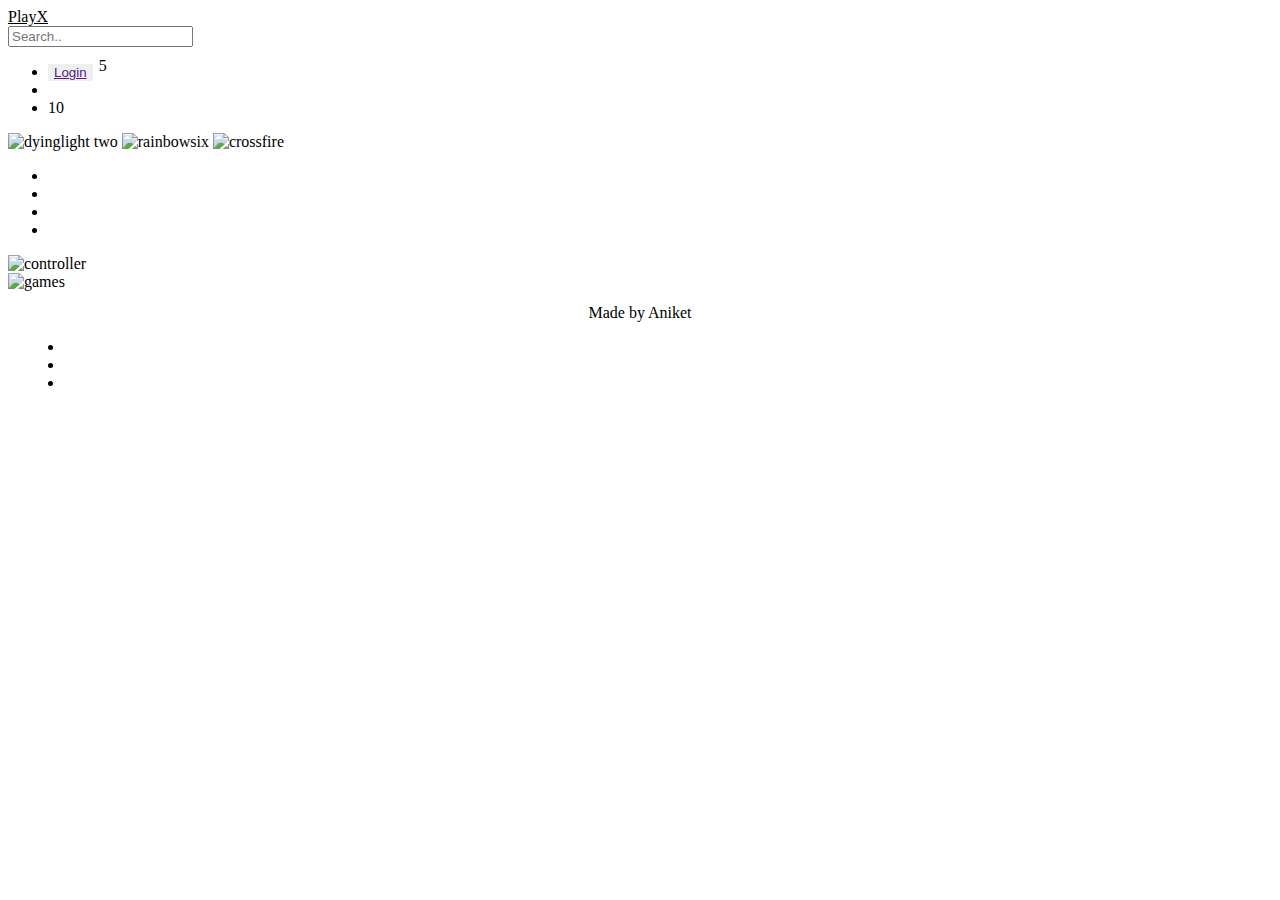
==== index.html @ 1c9a3082 "refactor css" ====
<!DOCTYPE html>
<html lang="en">

<head>
    <meta charset="UTF-8">
    <meta http-equiv="X-UA-Compatible" content="IE=edge">
    <meta name="viewport" content="width=device-width, initial-scale=1.0">
    <meta name="author" content="Aniket singh" />
    <meta name="description" content="PlayX-shop e-commerce app for gaming devices." />
    <link rel="stylesheet" href="https://playx-ui.netlify.app/styles/main.css" />
    <link rel="stylesheet" href="style.css">
    <link rel="stylesheet" href="https://pro.fontawesome.com/releases/v5.10.0/css/all.css" integrity="sha384-AYmEC3Yw5cVb3ZcuHtOA93w35dYTsvhLPVnYs9eStHfGJvOvKxVfELGroGkvsg+p" crossorigin="anonymous"/>  
    <link rel="icon" href="assets/Screenshot 2022-02-12 222538.png" type="image/png" />
    <title>PlayX-shop</title>
</head>

<body>
    <nav class="nav-conatainer flex  flex-row p-xs">
        <div class="nav-brand font-xl f-l"><a class="nav-brand-a" href="">PlayX</a></div>
        <form class="p-s">
            <input class="nav-input font-xl f-m" type="search" name="search" placeholder="Search..">
        </form>
        <ul class="nav-right flex p-s">
            <li class="pl-m"><button class="nav-login-btn f-s"><a class="" href="">Login</a></button></li>
            <li class="nav-love-icon pl-l">
                <a class="nav-loveicon-a" href=""><i class="far fa-heart f-l"></i></a>
                <span class="nav-number f-s br-s">5</span>
            </li>
            <li class="pl-l">
                <div class="badge">
                    <a class="nav-bag-icon" href=""><i class="fa fa-shopping-cart badge-icon relative f-l"></i></a>
                    <span class="badge-greenNumber br-s">10</span>
                </div>
            </li>
        </ul>
    </nav>
    <!---center-container-->
    <div class="scroll-images">
        <img class="image-slide" src="assets/dying-light-2.jpg" alt="dyinglight two" />
        <img class="image-slide"
            src="assets/MV5BOWVmZTRlYWYtOTQ0NC00YzQwLTliMDMtODBmN2VlOGMzMjY3XkEyXkFqcGdeQVRoaXJkUGFydHlJbmdlc3Rpb25Xb3JrZmxvdw@@._V1_.jpg"
            alt="rainbowsix" />
        <img class="image-slide" src="assets/CrossfireX.jpg" alt="crossfire" />
        <button class="scroll-btn p-xs f-s font-l"><a href="" class="scrll-btn-link">Get it now</a> </button>
    </div>
    <!---Second center icon-->
    <div class="icon-container mt-l mb-l">
        <ul class="second-center-ul flex flex-row flex-center">
            <li class="center-image-icon"><i class="fa-solid fa fa-gamepad f-xxl"></i></li>
            <li class="center-image-icon"><i class="fa-solid fa fa-ticket f-xxl"></i></li>
            <li class="center-image-icon"><i class="fa-solid fa fa-headset f-xxl"></i></li>
            <li class="center-image-icon"><i class="fa-solid fa fa-tags f-xxl"></i></li>
        </ul>
    </div>
    <!--product image-->
    <div class="flex flex-center">
        <div class="productImage flex flex-center mb-s ">
            <img class="prod-One" src="assets/68-105-193.jpg" alt="controller">
            <img class="prod-One" src="assets/e6ae2663-8ffa-4351-bf9d-83c2ad0a20a2.jpg" alt="games">
        </div>
    </div>
    <!--footer-->
    <footer class="footer-ecom mt-s">
        <div>Made by Aniket<i class="far fa-heart pl-s"></i> </div>
        <ul class="flex flex-center pt-s">
            <li class=""><a href="" class="footer-icon" target="blank"><i class="fab fa-github"></i></a></li>
            <li class="pl-m"><a href="" class="footer-icon" target="blank"><i class="fab fa-twitter"></i></a>
            </li>
            <li class="pl-m"><a href="" class="footer-icon" target="blank"><i class="fab fa-linkedin"></i></a>
            </li>
        </ul>
    </footer>
    <script src="index.js"></script>
</body>

</html>
---- style.css ----
@import url('https://fonts.googleapis.com/css2?family=Montserrat:ital,wght@0,400;1,500;1,600&display=swap');

.nav-conatainer {
    justify-content: space-around;
    background-color: var(--primary-color);
    position: sticky;
    top: 0;
    z-index: 2;
}

.nav-brand {
    align-self: center;
}

.nav-brand-a {
    color: var(--offwhite);
}

.nav-login-btn {
    border: none;
}

.nav-love-icon {
    position: relative;
}

.nav-loveicon-a {
    color: var(--offwhite);
}

.nav-number {
    text-align: center;
    position: absolute;
    bottom: 1.4rem;
    left: 2.8rem;
    background-color: var(--danger-color);
    width: 1.25rem;
    height: 1.25rem;
    color: var(--offwhite);
}

.badge-greenNumber {
    background-color: var(--danger-color);
}

.nav-bag-icon {
    color: var(--offwhite);
}

.nav-cart-btn {
    border: none;
}

/*center -container */
.scroll-images {
    max-height: 31.25rem;
    position: relative;
    z-index: 1;
}

.image-slide {
    width: 100%;
    height: 31.25rem;
}

.scroll-btn {
    position: absolute;
    bottom: 13rem;
    left: 5rem;
    cursor: pointer;
    border: 1 px var(--success-color);
    background-color: var(--success-background);
}

.scrll-btn-link {
    color: var(--success-color);
}

.second-center-ul {
    justify-content: space-evenly;
}

.center-image-icon {
    color: var(--primary-color);
    transition: .3s;
    cursor: pointer;
}

.center-image-icon:hover {
    border: 3px solid var(--primary-color);
    border-style: hidden hidden solid hidden;
}

.productImage {
    width: 90%;
}

.prod-One {
    cursor: pointer;
    display: block;
    width: 50%;
    transition: .3s;
}

.prod-One:hover {
    transform: scale(1.02);
}

.footer-ecom {
    background-color: var(--primary-color);
    padding: .8rem 1rem;
    text-align: center;
    color: var(--offwhite);
}

.footer-icon {
    color: var(--offwhite);
    transition: .3s;
}

.footer-icon:hover {
    color: var(--danger-color);
}
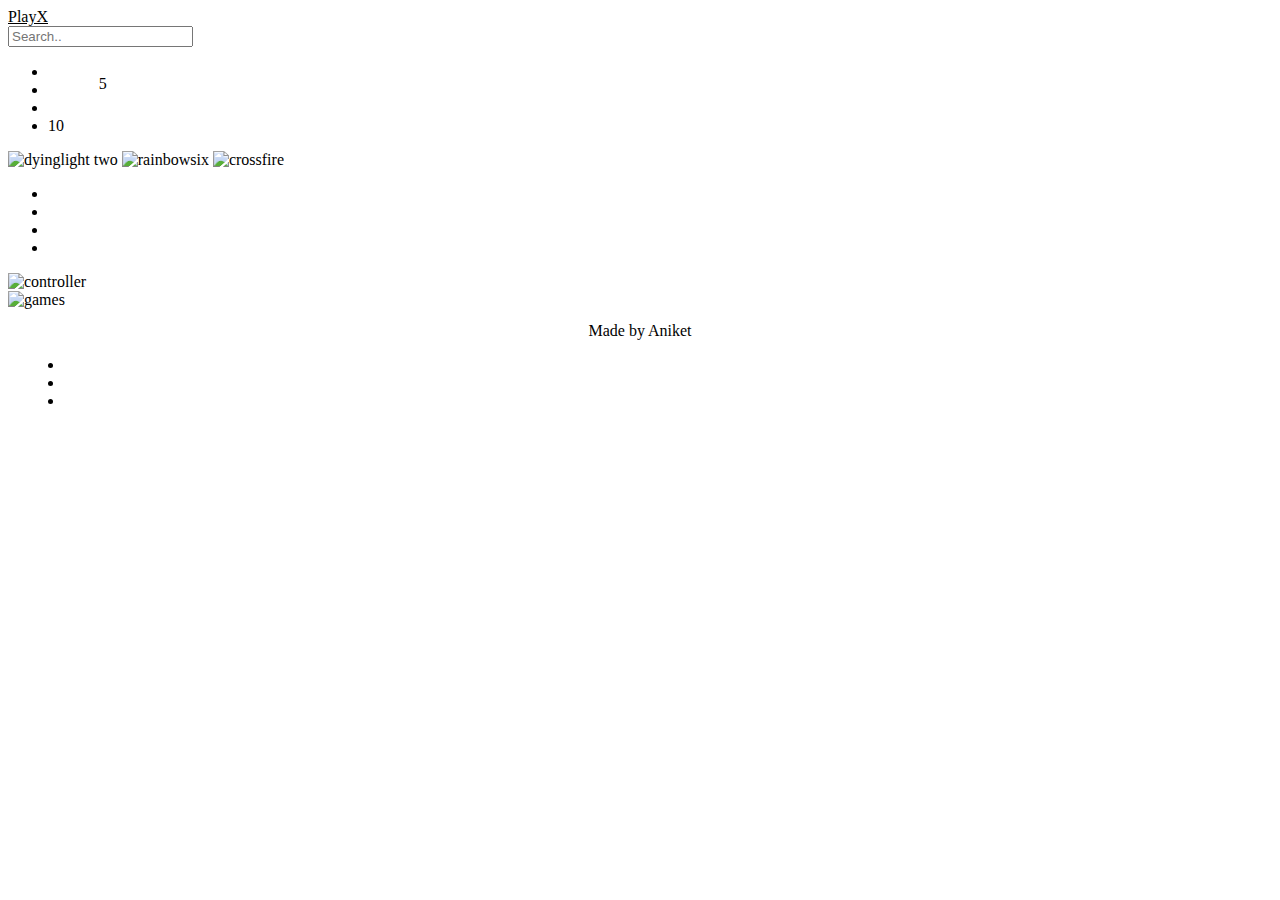
==== commit 39238a43: "update links" ====
--- a/index.html
+++ b/index.html
@@ -16,19 +16,19 @@
 
 <body>
     <nav class="nav-conatainer flex  flex-row p-xs">
-        <div class="nav-brand font-xl f-l"><a class="nav-brand-a" href="">PlayX</a></div>
+        <div class="nav-brand font-xl f-l"><a class="nav-brand-a" href="index.html">PlayX</a></div>
         <form class="p-s">
             <input class="nav-input font-xl f-m" type="search" name="search" placeholder="Search..">
         </form>
         <ul class="nav-right flex p-s">
-            <li class="pl-m"><button class="nav-login-btn f-s"><a class="" href="">Login</a></button></li>
+            <li class="pl-m"><a class="nav-login-icon" href="login/login.html"><i class="fa fa-user icon-stroke badge-icon f-l"></i></a><li>
             <li class="nav-love-icon pl-l">
-                <a class="nav-loveicon-a" href=""><i class="far fa-heart f-l"></i></a>
+                <a class="nav-loveicon-a" href="wishlist/wishlist.html"><i class="far fa-heart f-l"></i></a>
                 <span class="nav-number f-s br-s">5</span>
             </li>
             <li class="pl-l">
                 <div class="badge">
-                    <a class="nav-bag-icon" href=""><i class="fa fa-shopping-cart badge-icon relative f-l"></i></a>
+                    <a class="nav-bag-icon" href="cart/cart.html"><i class="fa fa-shopping-cart badge-icon relative f-l"></i></a>
                     <span class="badge-greenNumber br-s">10</span>
                 </div>
             </li>
@@ -41,7 +41,7 @@
             src="assets/MV5BOWVmZTRlYWYtOTQ0NC00YzQwLTliMDMtODBmN2VlOGMzMjY3XkEyXkFqcGdeQVRoaXJkUGFydHlJbmdlc3Rpb25Xb3JrZmxvdw@@._V1_.jpg"
             alt="rainbowsix" />
         <img class="image-slide" src="assets/CrossfireX.jpg" alt="crossfire" />
-        <button class="scroll-btn p-xs f-s font-l"><a href="" class="scrll-btn-link">Get it now</a> </button>
+        <button class="scroll-btn p-xs f-s font-l"><a href="" class="scrll-btn-link">Get it now <i class="fa fa-chevron-right"></i></a></button>
     </div>
     <!---Second center icon-->
     <div class="icon-container mt-l mb-l">
@@ -63,10 +63,10 @@
     <footer class="footer-ecom mt-s">
         <div>Made by Aniket<i class="far fa-heart pl-s"></i> </div>
         <ul class="flex flex-center pt-s">
-            <li class=""><a href="" class="footer-icon" target="blank"><i class="fab fa-github"></i></a></li>
-            <li class="pl-m"><a href="" class="footer-icon" target="blank"><i class="fab fa-twitter"></i></a>
+            <li class=""><a href="https://github.com/aniketsingh13" class="footer-icon" target="blank"><i class="fab fa-github"></i></a></li>
+            <li class="pl-m"><a href="https://twitter.com/ANIKETS42266714" class="footer-icon" target="blank"><i class="fab fa-twitter"></i></a>
             </li>
-            <li class="pl-m"><a href="" class="footer-icon" target="blank"><i class="fab fa-linkedin"></i></a>
+            <li class="pl-m"><a href="https://www.linkedin.com/in/aniket-singh-3332a5198/" class="footer-icon" target="blank"><i class="fab fa-linkedin"></i></a>
             </li>
         </ul>
     </footer>
